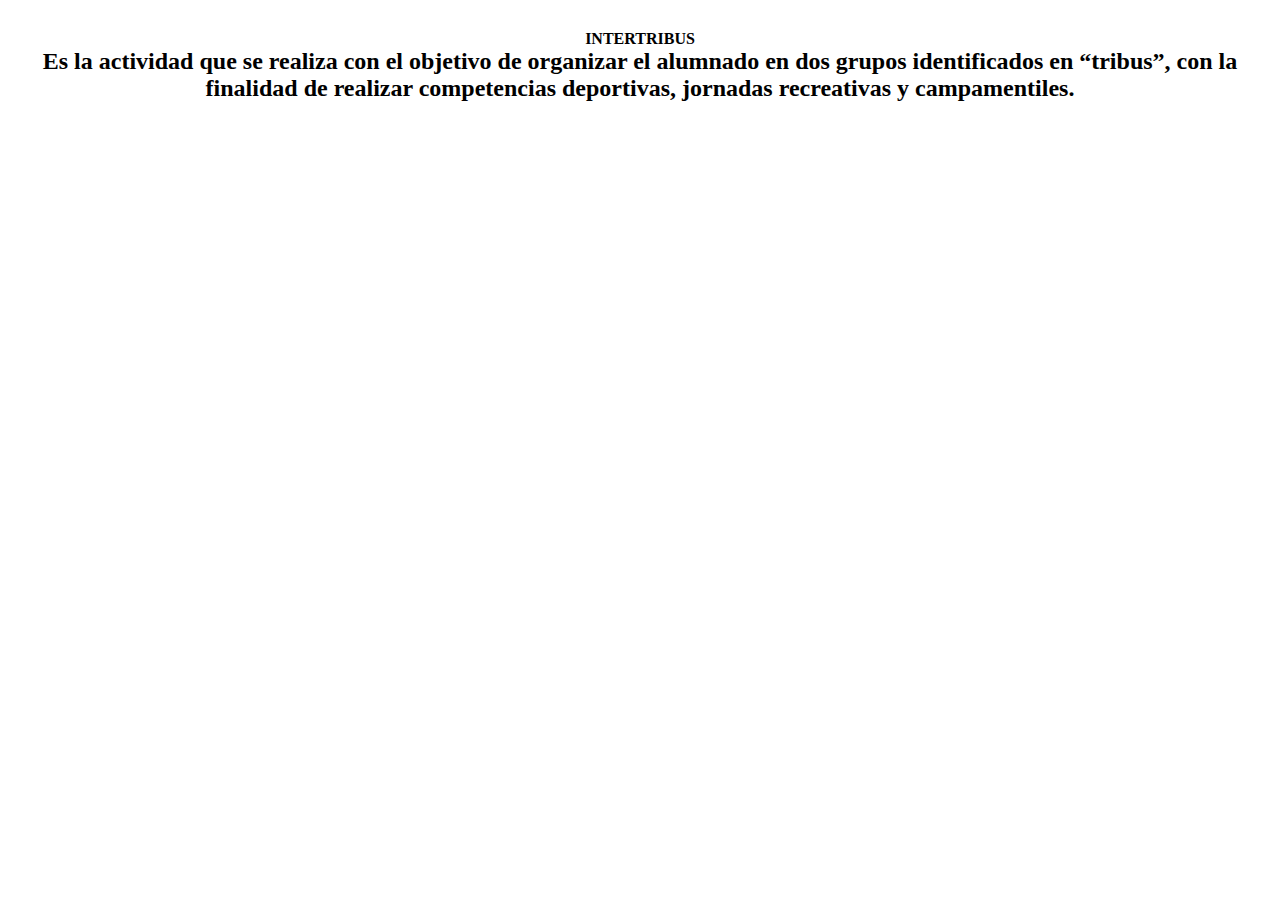
==== index.html @ f385b0da "modi" ====
<!DOCTYPE html>
<html lang="en">
<head>
    <meta charset="UTF-8">
    <meta http-equiv="X-UA-Compatible" content="IE=edge">
    <meta name="viewport" content="width=device-width, initial-scale=1.0">
    <title>Intertribus ProA LF</title>
    <link rel="stylesheet" href="stylemain.css">
</head>
<body>
    <main>
        <h1>INTERTRIBUS</h1>
        <h2>Es la actividad que se realiza con el objetivo de organizar el alumnado en dos grupos identificados en “tribus”, con la finalidad de realizar competencias deportivas, jornadas recreativas y campamentiles.</h2>
    </main>
    <footer>
        <div class="contenedor"></div>
    </footer>
    
</body>


</html>
---- stylemain.css ----
*{
    margin-top: 0%;
    margin-left: 0%;
    margin-bottom: 0%;
    margin-right: 0%;
}

#titulo{
    text-align: center;
    font-size: 100px;
    color: white;
    font-family: 'Franklin Gothic Medium', 'Arial Narrow', Arial, sans-serif;
}
.letrasBlancas{
    color: white;
    font-size:25px;
    text-align: center;
    font-family: 'Franklin Gothic Medium', 'Arial Narrow', Arial, sans-serif;
}
main{
    background-image: url(https://st.depositphotos.com/1074550/1734/i/450/depositphotos_17341511-stock-photo-abstract-luminous-red-and-black.jpg);
    background-size: auto;

}

main{
    padding: 30px;
}

h4{
    color: rgba(0,0,0,0)
}


header {
    background-color: #480204;
    color: #fff;
    padding: 20px;
    text-align: center;

}

h1{
    font-size: medium;
}

body {
    margin: 0;
}
main{
    text-align: center;
}
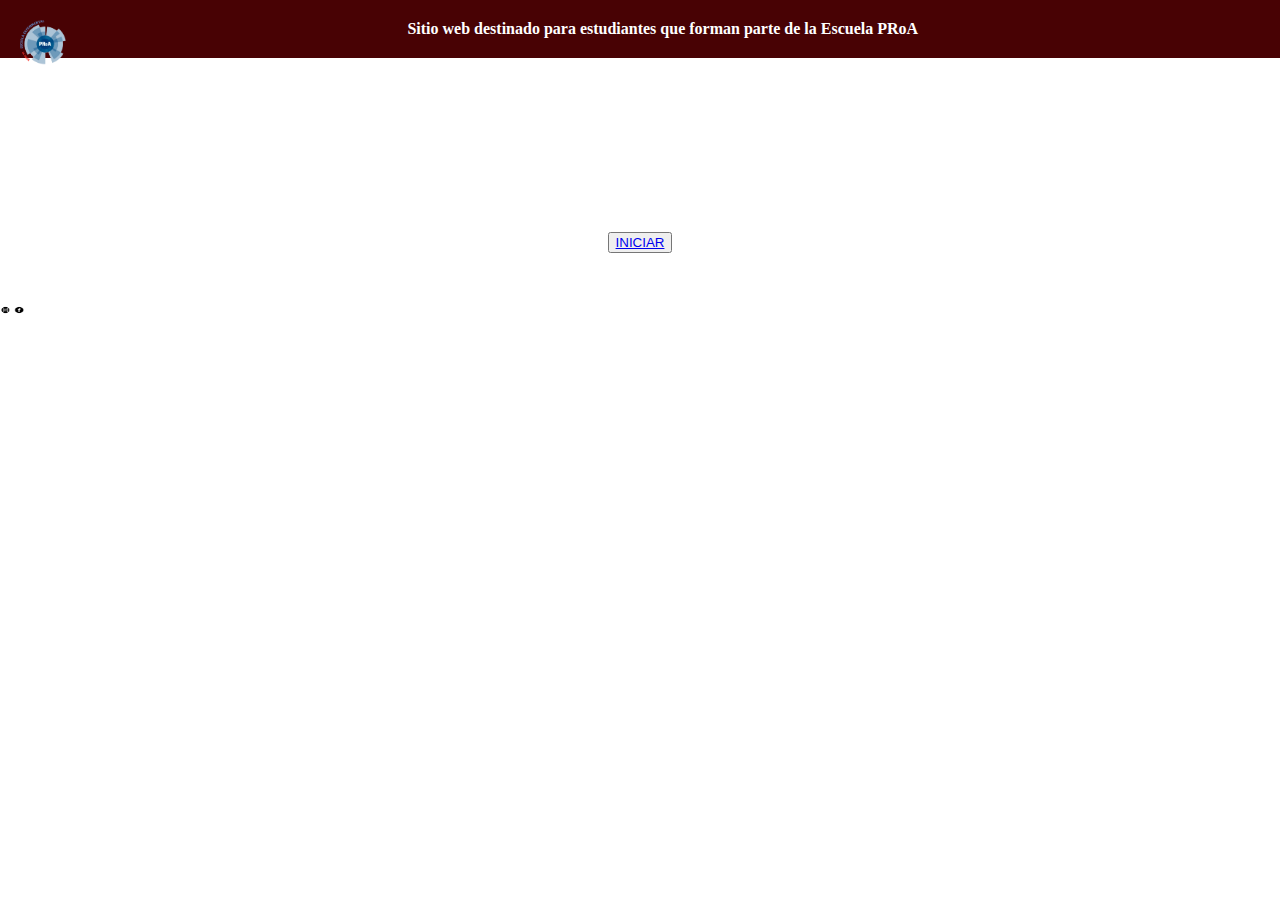
==== commit c8cbbbd1: "foter" ====
--- a/index.html
+++ b/index.html
@@ -8,13 +8,27 @@
     <link rel="stylesheet" href="stylemain.css">
 </head>
 <body>
+<header>
+    <img src="img/logo transparente (2) (5).png" alt="logo proa" widht="45" height="45" style="float:left">
+    <h1>Sitio web destinado para estudiantes que forman parte de la Escuela PRoA</h1>
+</header>
+
+
     <main>
-        <h1>INTERTRIBUS</h1>
-        <h2>Es la actividad que se realiza con el objetivo de organizar el alumnado en dos grupos identificados en “tribus”, con la finalidad de realizar competencias deportivas, jornadas recreativas y campamentiles.</h2>
+        <h1 id="titulo">¡INTERTRIBUS!</h1>
+    <h3 class="letrasBlancas">PRoA La Falda</h3>
+    <center><button><a href="intertribus.html">INICIAR</a> </button></center>
+    <br>
+
     </main>
-    <footer>
-        <div class="contenedor"></div>
-    </footer>
+<footer>
+    <div class="contenedor">
+        <a href="https://www.instagram.com/proa_lafalda"><img src="img\insta.png" alt="logo instagram" width="10" height="10"></a>
+        <a href="https://web.facebook.com/proalafalda"><img src="img\fais.png" alt="logo facebook" width="10" height="10"></a>
+        <a href=""></a>
+    </div>
+    
+</footer>
     
 </body>
 
--- a/stylemain.css
+++ b/stylemain.css
@@ -50,3 +50,8 @@
 main{
     text-align: center;
 }
+.container{
+    background-color: antiquewhite;
+    width: 200;
+    height: 20;
+  }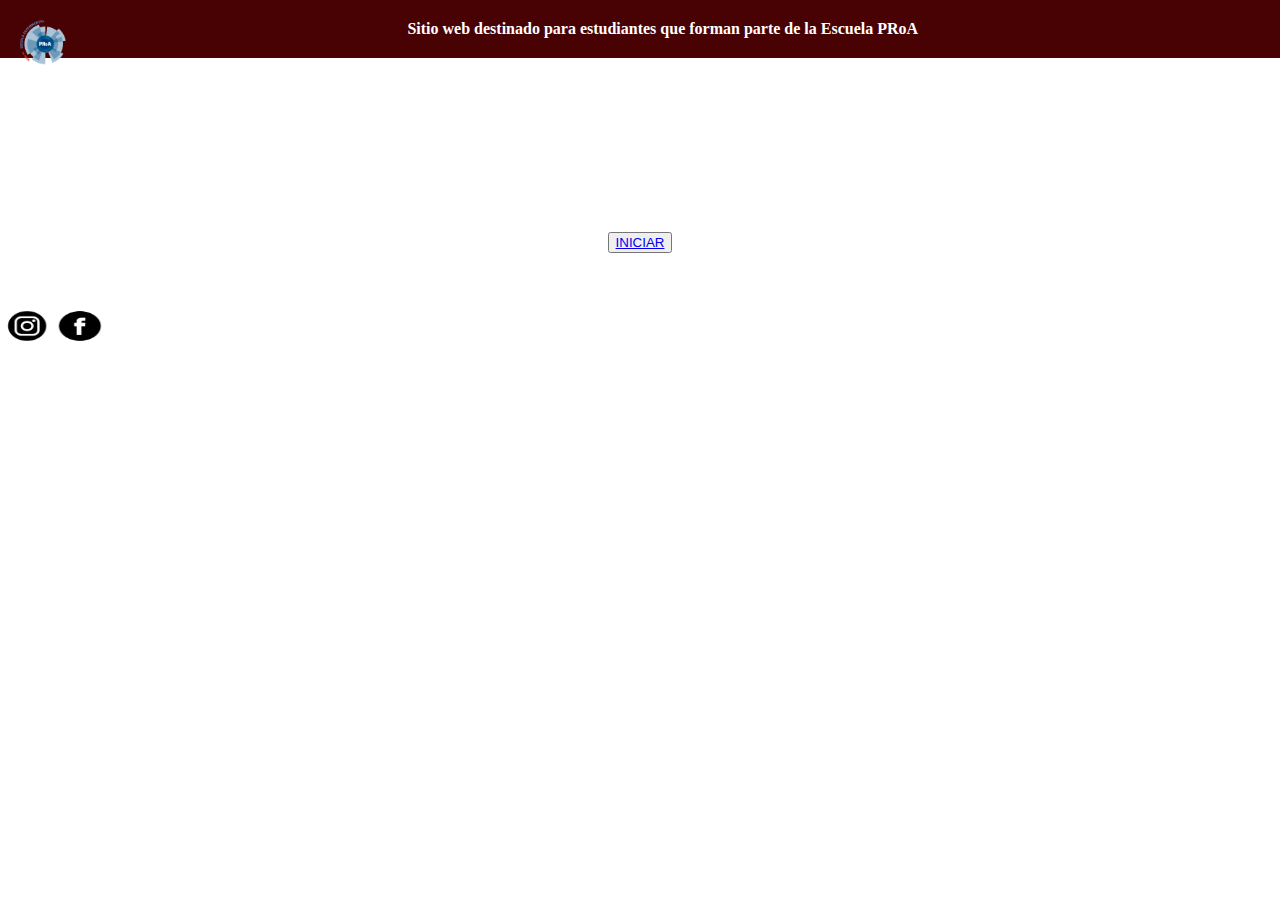
==== commit 475eb7dc: "Update index.html" ====
--- a/index.html
+++ b/index.html
@@ -23,8 +23,8 @@
     </main>
 <footer>
     <div class="contenedor">
-        <a href="https://www.instagram.com/proa_lafalda"><img src="img\insta.png" alt="logo instagram" width="10" height="10"></a>
-        <a href="https://web.facebook.com/proalafalda"><img src="img\fais.png" alt="logo facebook" width="10" height="10"></a>
+        <a href="https://www.instagram.com/proa_lafalda"><img src="img\insta.png" alt="logo instagram" width="50" height="50"></a>
+        <a href="https://web.facebook.com/proalafalda"><img src="img\fais.png" alt="logo facebook" width="50" height="50"></a>
         <a href=""></a>
     </div>
     
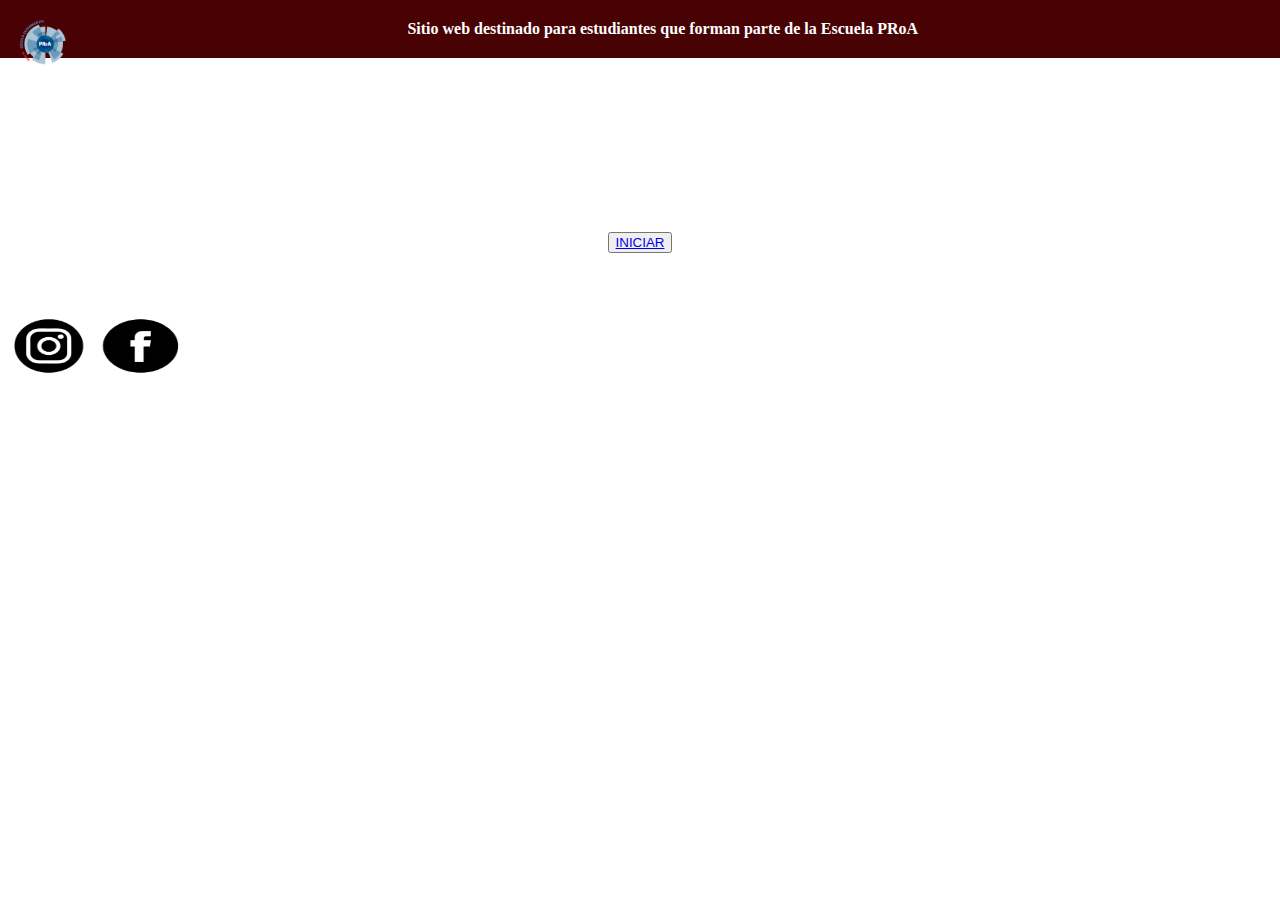
==== commit ecce2570: "footer" ====
--- a/index.html
+++ b/index.html
@@ -23,8 +23,8 @@
     </main>
 <footer>
     <div class="contenedor">
-        <a href="https://www.instagram.com/proa_lafalda"><img src="img\insta.png" alt="logo instagram" width="50" height="50"></a>
-        <a href="https://web.facebook.com/proalafalda"><img src="img\fais.png" alt="logo facebook" width="50" height="50"></a>
+        <a href="https://www.instagram.com/proa_lafalda"><img src="img\insta.png" alt="logo instagram" width="90" height="90"></a>
+        <a href="https://web.facebook.com/proalafalda"><img src="img\fais.png" alt="logo facebook" width="90" height="90"></a>
         <a href=""></a>
     </div>
     
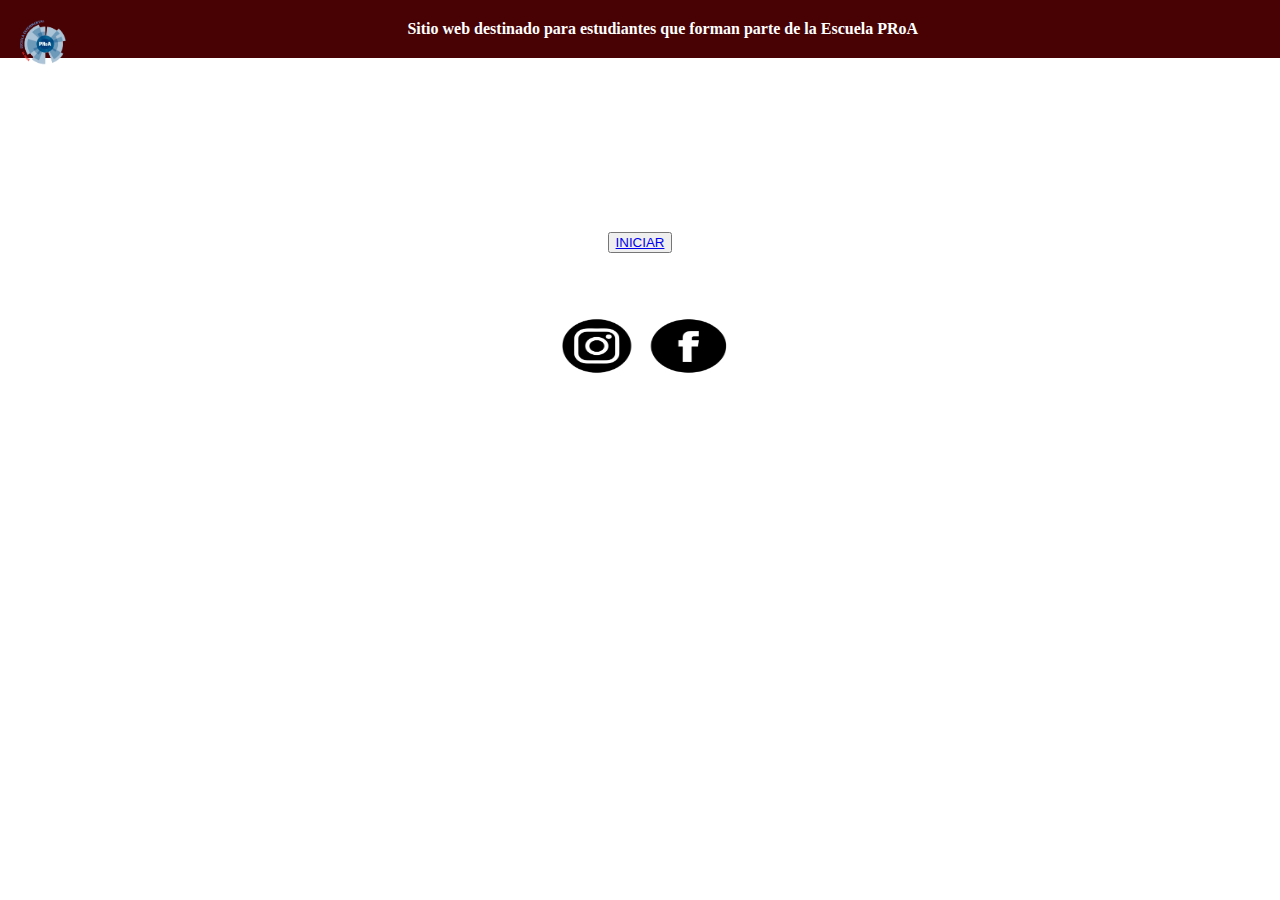
==== commit 45ce39c3: "footer" ====
--- a/index.html
+++ b/index.html
@@ -22,11 +22,10 @@
 
     </main>
 <footer>
-    <div class="contenedor">
+    <center><div class="contenedor">
         <a href="https://www.instagram.com/proa_lafalda"><img src="img\insta.png" alt="logo instagram" width="90" height="90"></a>
         <a href="https://web.facebook.com/proalafalda"><img src="img\fais.png" alt="logo facebook" width="90" height="90"></a>
-        <a href=""></a>
-    </div>
+    </div></center>
     
 </footer>
     
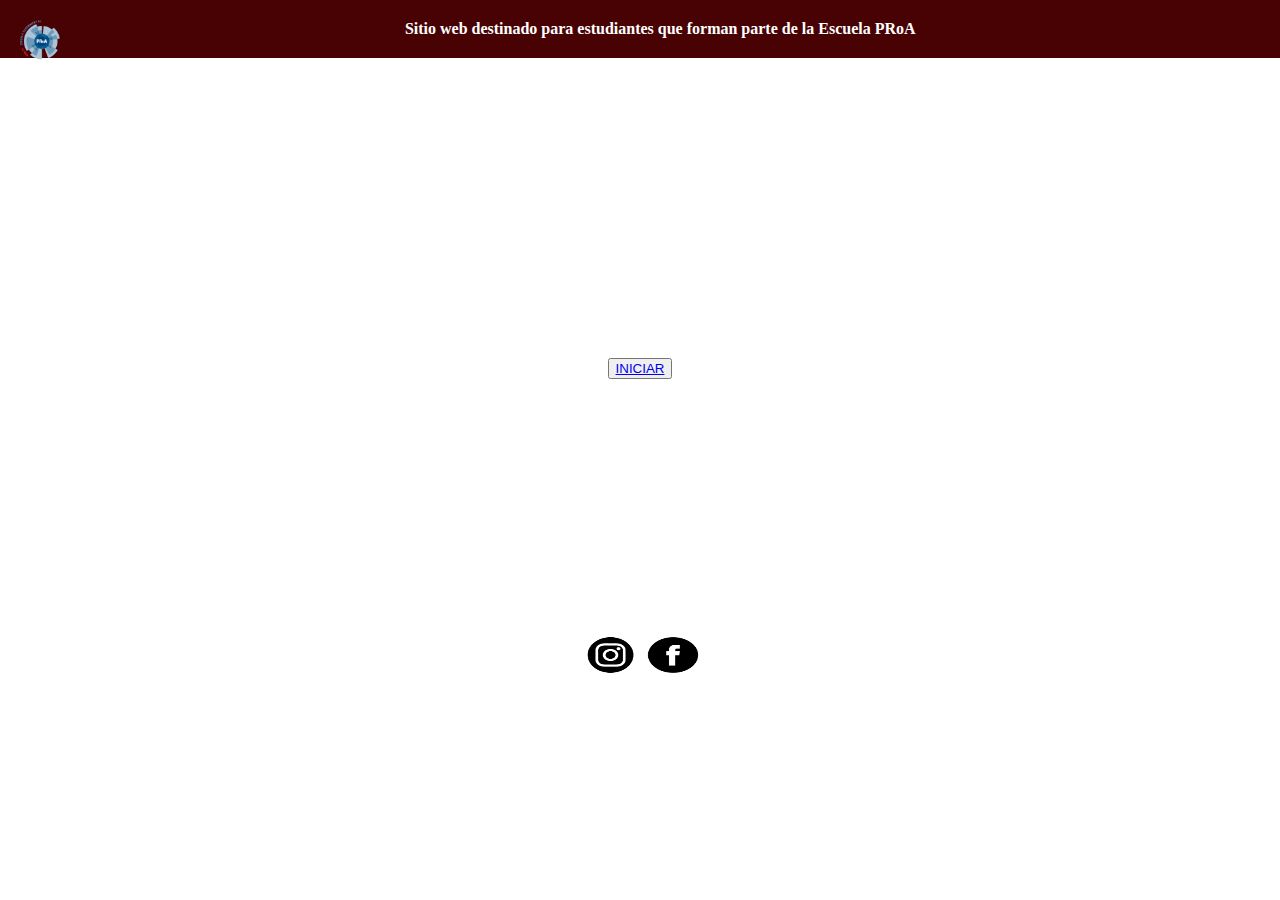
==== commit 1d9941b5: "footer" ====
--- a/index.html
+++ b/index.html
@@ -9,22 +9,43 @@
 </head>
 <body>
 <header>
-    <img src="img/logo transparente (2) (5).png" alt="logo proa" widht="45" height="45" style="float:left">
+    <img src="img/logo transparente (2) (5).png" alt="logo proa" widht="40" height="40" style="float:left">
     <h1>Sitio web destinado para estudiantes que forman parte de la Escuela PRoA</h1>
 </header>
 
 
     <main>
+        <br>
+        <br>
+        <br>
+        <br>
+        <br>
+        <br>
+        <br>
+        
         <h1 id="titulo">¡INTERTRIBUS!</h1>
     <h3 class="letrasBlancas">PRoA La Falda</h3>
     <center><button><a href="intertribus.html">INICIAR</a> </button></center>
     <br>
+    <br>
+    <br>
+    <br>
+    <br>
+    <br>
+    <br>
+    <br>
+
+    <br>
+    <br>
+    <br>
+    <br>
+
 
     </main>
 <footer>
     <center><div class="contenedor">
-        <a href="https://www.instagram.com/proa_lafalda"><img src="img\insta.png" alt="logo instagram" width="90" height="90"></a>
-        <a href="https://web.facebook.com/proalafalda"><img src="img\fais.png" alt="logo facebook" width="90" height="90"></a>
+        <a href="https://www.instagram.com/proa_lafalda"><img src="img\insta.png" alt="logo instagram" width="60" height="60"></a>
+        <a href="https://web.facebook.com/proalafalda"><img src="img\fais.png" alt="logo facebook" width="60" height="60"></a>
     </div></center>
     
 </footer>
--- a/stylemain.css
+++ b/stylemain.css
@@ -10,6 +10,7 @@
     font-size: 100px;
     color: white;
     font-family: 'Franklin Gothic Medium', 'Arial Narrow', Arial, sans-serif;
+    font-size: 100px;
 }
 .letrasBlancas{
     color: white;
@@ -19,13 +20,11 @@
 }
 main{
     background-image: url(https://st.depositphotos.com/1074550/1734/i/450/depositphotos_17341511-stock-photo-abstract-luminous-red-and-black.jpg);
-    background-size: auto;
-
+    background-size: cover;
+    background-position: center;
+padding: 30px;
 }
 
-main{
-    padding: 30px;
-}
 
 h4{
     color: rgba(0,0,0,0)
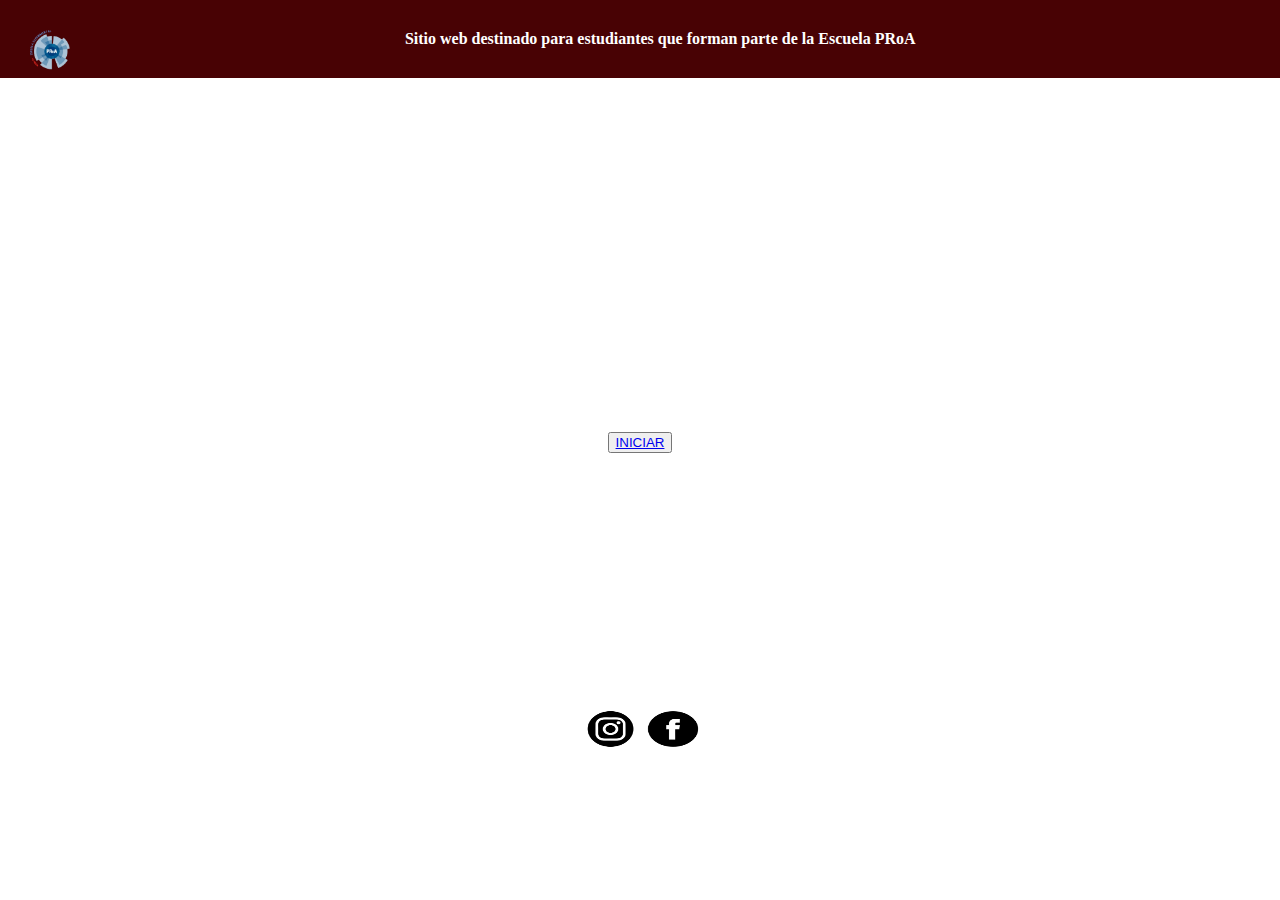
==== commit b1c09db1: "Merge branch 'main' of https://github.com/Proa5-2024/Practico1_5a-o_Ingrid" ====
--- a/index.html
+++ b/index.html
@@ -22,9 +22,11 @@
         <br>
         <br>
         <br>
-        
+        <br>
+        <br>
         <h1 id="titulo">¡INTERTRIBUS!</h1>
     <h3 class="letrasBlancas">PRoA La Falda</h3>
+    <br>
     <center><button><a href="intertribus.html">INICIAR</a> </button></center>
     <br>
     <br>
@@ -34,7 +36,6 @@
     <br>
     <br>
     <br>
-
     <br>
     <br>
     <br>
--- a/stylemain.css
+++ b/stylemain.css
@@ -34,7 +34,7 @@
 header {
     background-color: #480204;
     color: #fff;
-    padding: 20px;
+    padding: 30px;
     text-align: center;
 
 }
@@ -53,4 +53,4 @@
     background-color: antiquewhite;
     width: 200;
     height: 20;
-  }+  }
